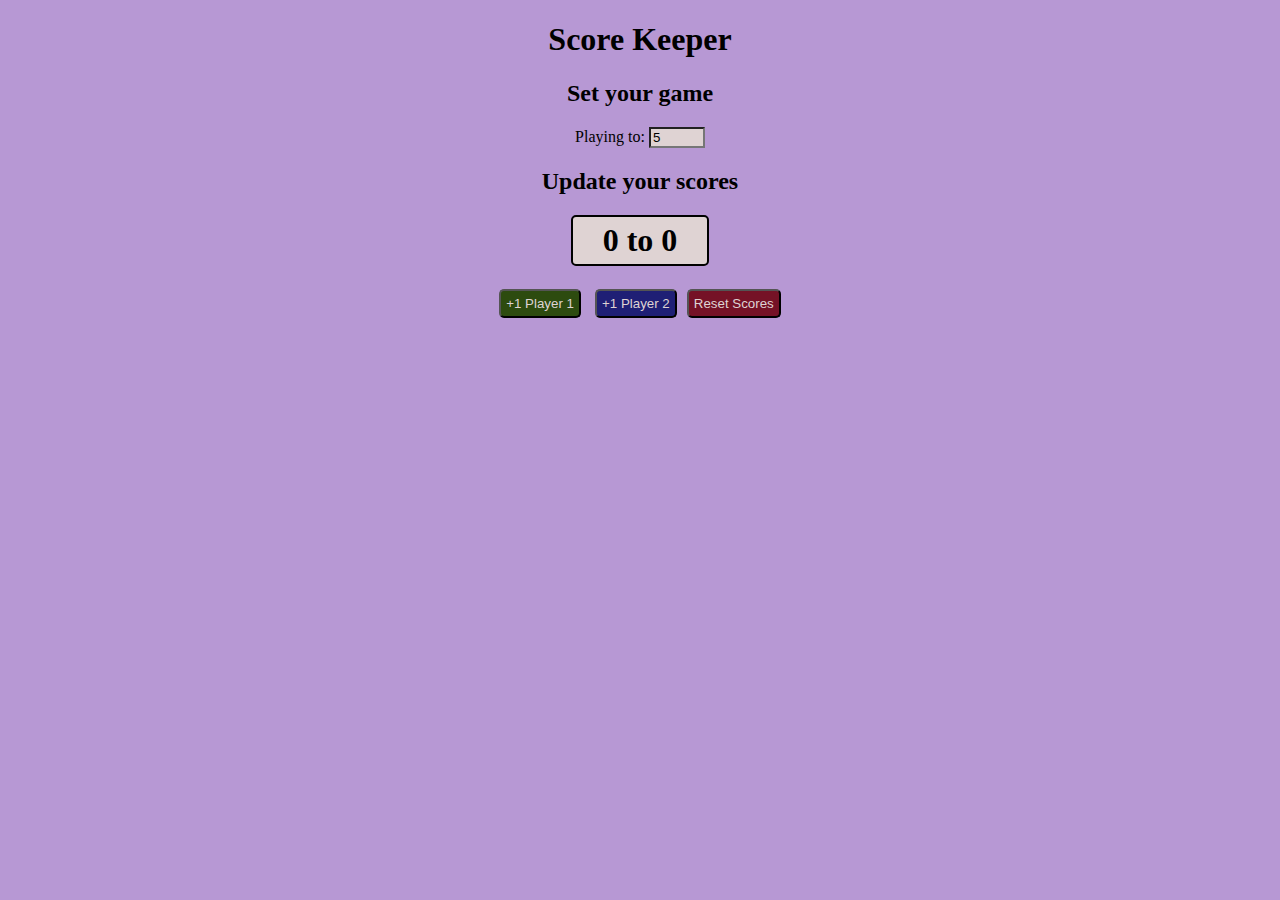
==== index.html @ 90fde456 "Rename ScoreKeeper.html to index.html" ====
<!DOCTYPE html>
<html lang="en">
<head>
    <meta charset="UTF-8">
    <meta name="viewport" content="width=device-width, initial-scale=1.0">
    <link rel="StyleSheet" href="ScoreKeeper.css">
    <title>Score Keeper</title>
</head>
<body>
    <h1>Score Keeper</h1>
    <h2>Set your game</h2>
    <div>
        <label>Playing to: <input type="number" max="25" min="5" step="2" value="5" required id="setGame"></label>
    </div>
    <h2>Update your scores</h2>
    <div id="scoreBoard"><span id="player1">0</span> to <span id="player2">0</span></div><br><br>
    <button id="button1">+1 Player 1</button> <button id="button2">+1 Player 2</button><button id="reset">Reset Scores</button>
    
    <script src="ScoreKeeper.js"></script>
</body>
</html>
---- ScoreKeeper.css ----
body{
    background-color: rgb(183, 152, 212);
    text-align: center;
}
#scoreBoard{
    display: inline-block;
    padding: 5px 30px;
    border: solid 2px;
    border-radius: 5px;
    font-size: xx-large;
    font-weight: bolder;
    background-color: rgb(223, 211, 211);
}

button{
    padding: 5px;
    color: rgb(223, 211, 211);
    border-radius: 5px;
    margin: 5px;
}
#button1{
    background-color: rgb(45, 75, 15);
}
#button2{
    background-color: rgb(31, 31, 117);
}
#reset{
    background-color: rgb(117, 18, 38);
}
#setGame{
    background-color: rgb(223, 211, 211);;
}
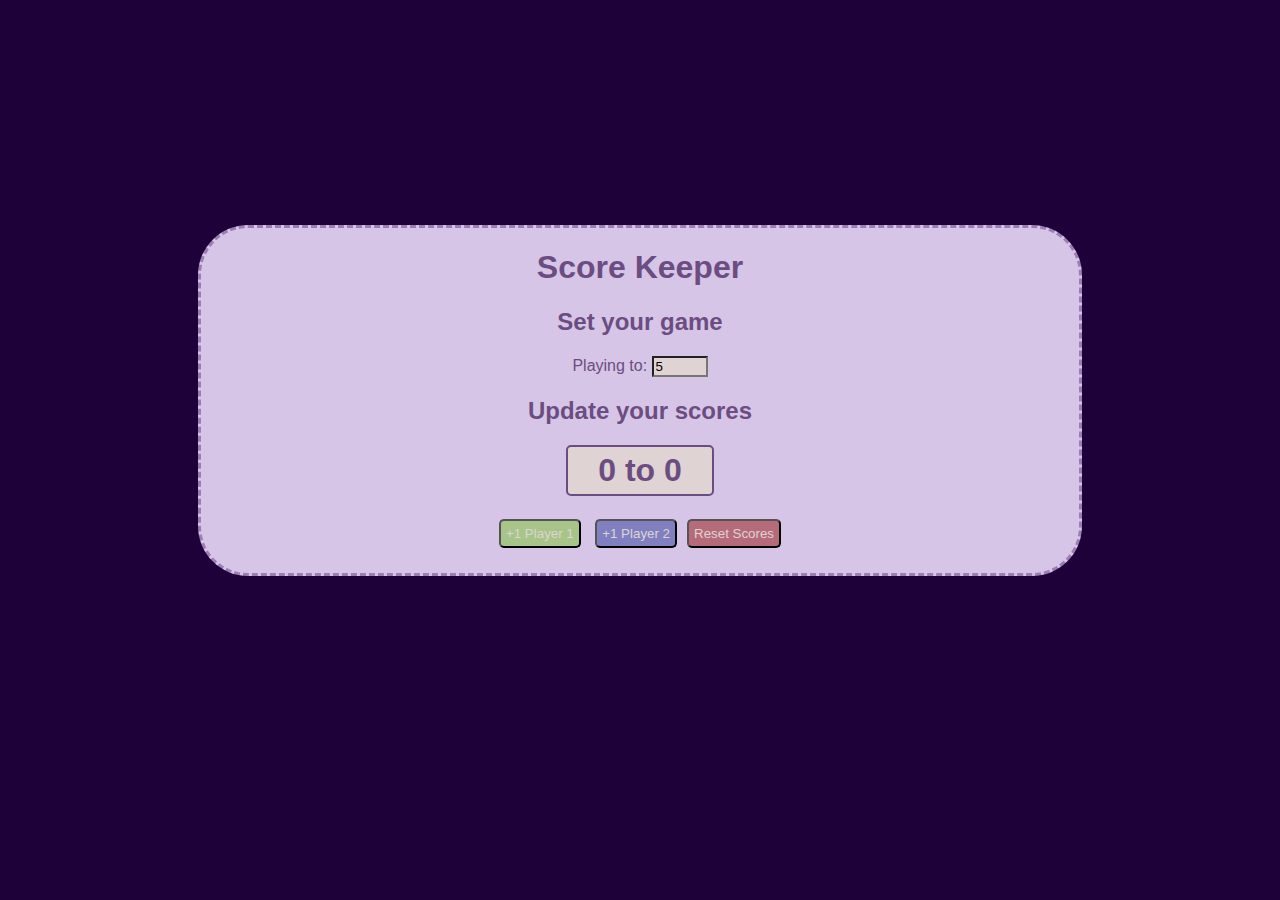
==== commit 2d99e861: "Update index.html" ====
--- a/index.html
+++ b/index.html
@@ -7,15 +7,16 @@
     <title>Score Keeper</title>
 </head>
 <body>
-    <h1>Score Keeper</h1>
-    <h2>Set your game</h2>
-    <div>
-        <label>Playing to: <input type="number" max="25" min="5" step="2" value="5" required id="setGame"></label>
+    <div id="board">
+        <h1>Score Keeper</h1>
+        <h2>Set your game</h2>
+        <div>
+            <label>Playing to: <input type="number" max="25" min="5" step="2" value="5" required id="setGame"></label>
+        </div>
+        <h2>Update your scores</h2>
+        <div id="scoreBoard"><span id="player1">0</span> to <span id="player2">0</span></div><br><br>
+        <button id="button1">+1 Player 1</button> <button id="button2">+1 Player 2</button><button id="reset">Reset Scores</button>
     </div>
-    <h2>Update your scores</h2>
-    <div id="scoreBoard"><span id="player1">0</span> to <span id="player2">0</span></div><br><br>
-    <button id="button1">+1 Player 1</button> <button id="button2">+1 Player 2</button><button id="reset">Reset Scores</button>
-    
     <script src="ScoreKeeper.js"></script>
 </body>
 </html>
--- a/ScoreKeeper.css
+++ b/ScoreKeeper.css
@@ -1,6 +1,18 @@
 body{
-    background-color: rgb(183, 152, 212);
+    background-color:rgb(31, 1, 58);
+}
+
+#board{
+    background-color: rgb(215, 197, 231);
     text-align: center;
+    border: dashed  rgb(156, 125, 180);
+    border-radius: 50px;
+    margin-top: 25vh; 
+    padding-bottom: 20px;
+    margin-left: 15%;
+    margin-right: 15%;
+    font-family: 'Franklin Gothic Medium', 'Arial Narrow', Arial, sans-serif;
+    color:rgb(107, 77, 129);
 }
 #scoreBoard{
     display: inline-block;
@@ -17,15 +29,16 @@
     color: rgb(223, 211, 211);
     border-radius: 5px;
     margin: 5px;
+    
 }
 #button1{
-    background-color: rgb(45, 75, 15);
+    background-color: rgb(167, 197, 137);
 }
 #button2{
-    background-color: rgb(31, 31, 117);
+    background-color: rgb(128, 128, 192);
 }
 #reset{
-    background-color: rgb(117, 18, 38);
+    background-color: rgb(182, 107, 122);
 }
 #setGame{
     background-color: rgb(223, 211, 211);;
